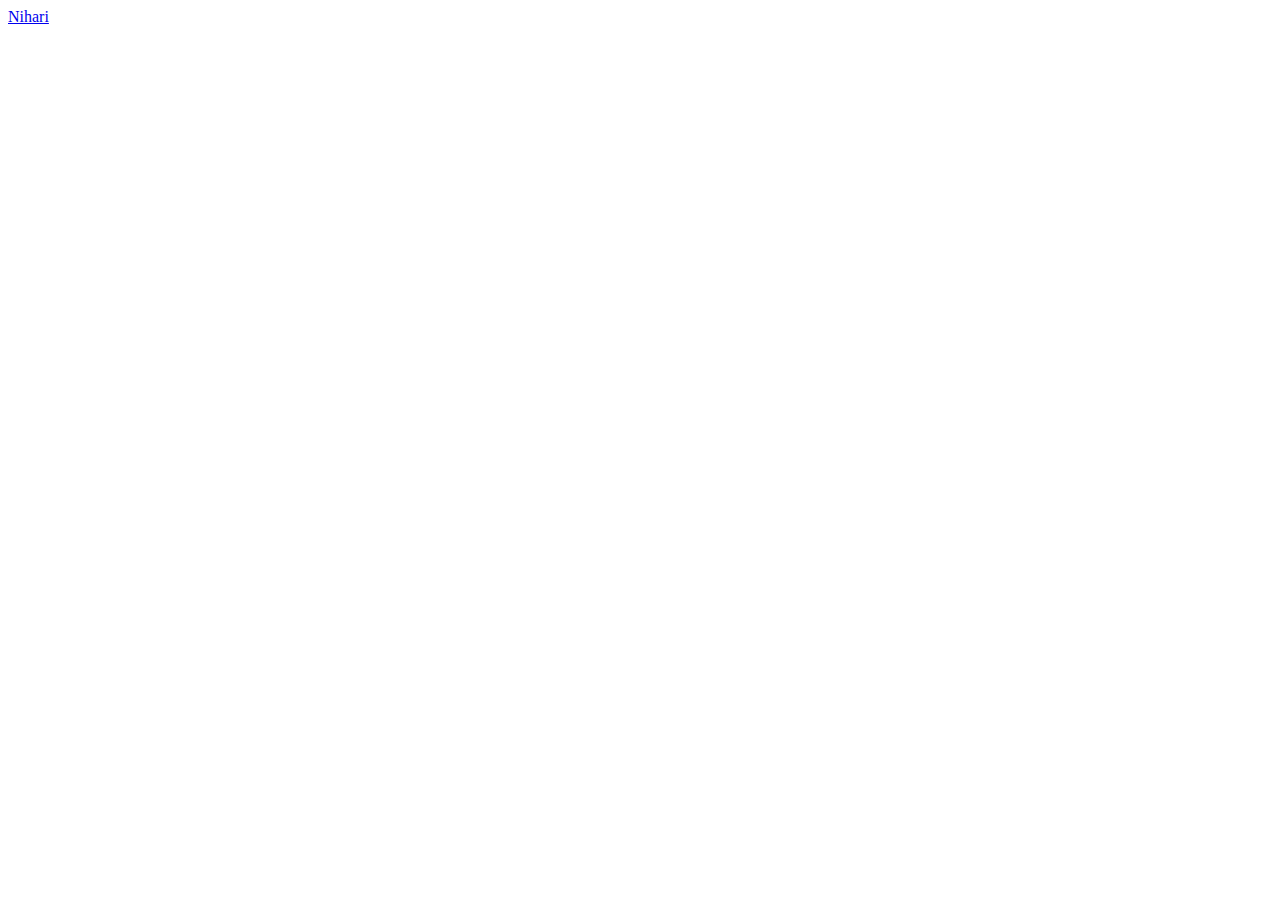
==== index.html @ 23a19e6e "Initial" ====
<!DOCTYPE html>
<html lang="en">
<head>
    <meta charset="UTF-8">
    <meta name="viewport" content="width=device-width, initial-scale=1.0">
    <title>Faseeh Recipies</title>
</head>
<body>
    <a href="recipes/nihari.html">Nihari</a>
</body>
</html>
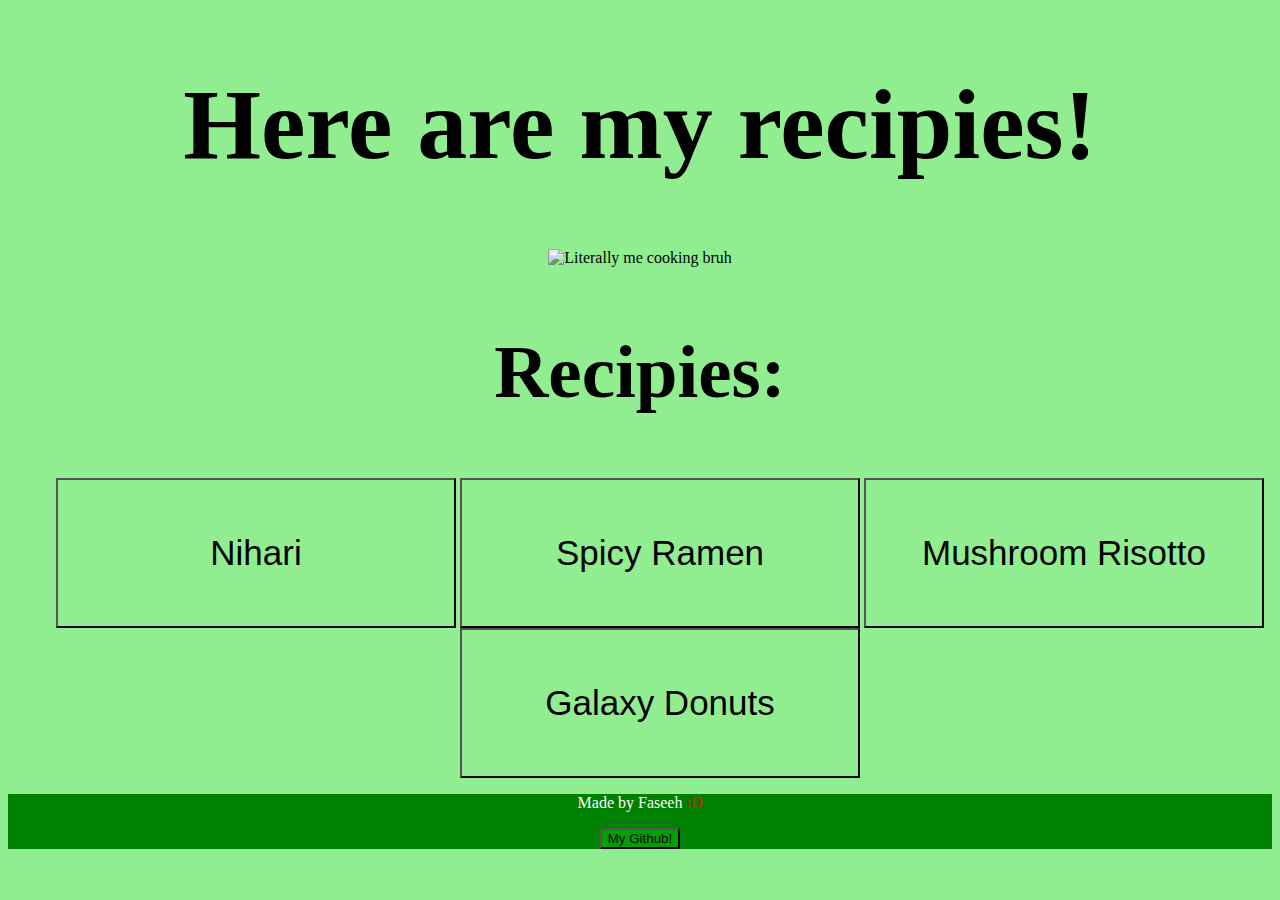
==== commit 93927851: "Fixed CSS so it works + footer" ====
--- a/index.html
+++ b/index.html
@@ -4,8 +4,29 @@
     <meta charset="UTF-8">
     <meta name="viewport" content="width=device-width, initial-scale=1.0">
     <title>Faseeh Recipies</title>
+    <link rel="stylesheet" href="./styles/index.css">
 </head>
 <body>
-    <a href="recipes/nihari.html">Nihari</a>
+    <h1>Here are my recipies!</h1>
+    <img src="./images/cooking-fail.gif" alt="Literally me cooking bruh">
+    <h2>Recipies:</h2>
+    <div class="list">
+    <ul>
+
+        <a href="./recipies/nihari.html"><button>Nihari</button></a>
+        <a href="./recipies/ramen.html"><button>Spicy Ramen</button></a>
+        <a href="./recipies/risotto.html"><button>Mushroom Risotto</button></a>
+        <a href="./recipies/donuts.html"><button>Galaxy Donuts</button></a>
+    </ul>
+    </div>
+
+
+
+    <div id="footer">
+        <p>Made by Faseeh <span id="smile">:D</span></p>
+        <a href="https://github.com/Faseeh-Naqvi" target="_blank"><button>My Github!</button></a>
+    </div>
+
+
 </body>
 </html>--- a/styles/index.css
+++ b/styles/index.css
@@ -0,0 +1,55 @@
+
+body{
+    text-align: center;
+}
+
+h1{
+    font-size: 100px;
+}
+
+h2{
+    font-size: 75px;
+}
+.list button{
+ height: 150px;
+ width: 400px;
+ font-size: 35px;
+}
+
+button:hover{
+background-color: rgb(0, 190, 0);
+font-size: 45px;
+}
+#footer {
+   position: relative;
+   left: 0;
+   bottom: 0;
+   width: 100%;
+   background-color: green;
+   color: white;
+   text-align: center;
+}
+#footer p,a{
+    background-color: green;
+}
+
+#smile{
+    color: rgb(255, 0, 0);
+    background-color: green;
+}
+#smile:hover{
+    color: yellow;
+    font-size: 20px;
+}
+
+#footer button{
+    background-color: rgb(2, 158, 2);
+}
+#footer button:hover{
+    background-color: blueviolet;
+    font-size: 125%;
+   
+}
+*{
+    background-color: lightgreen;
+}